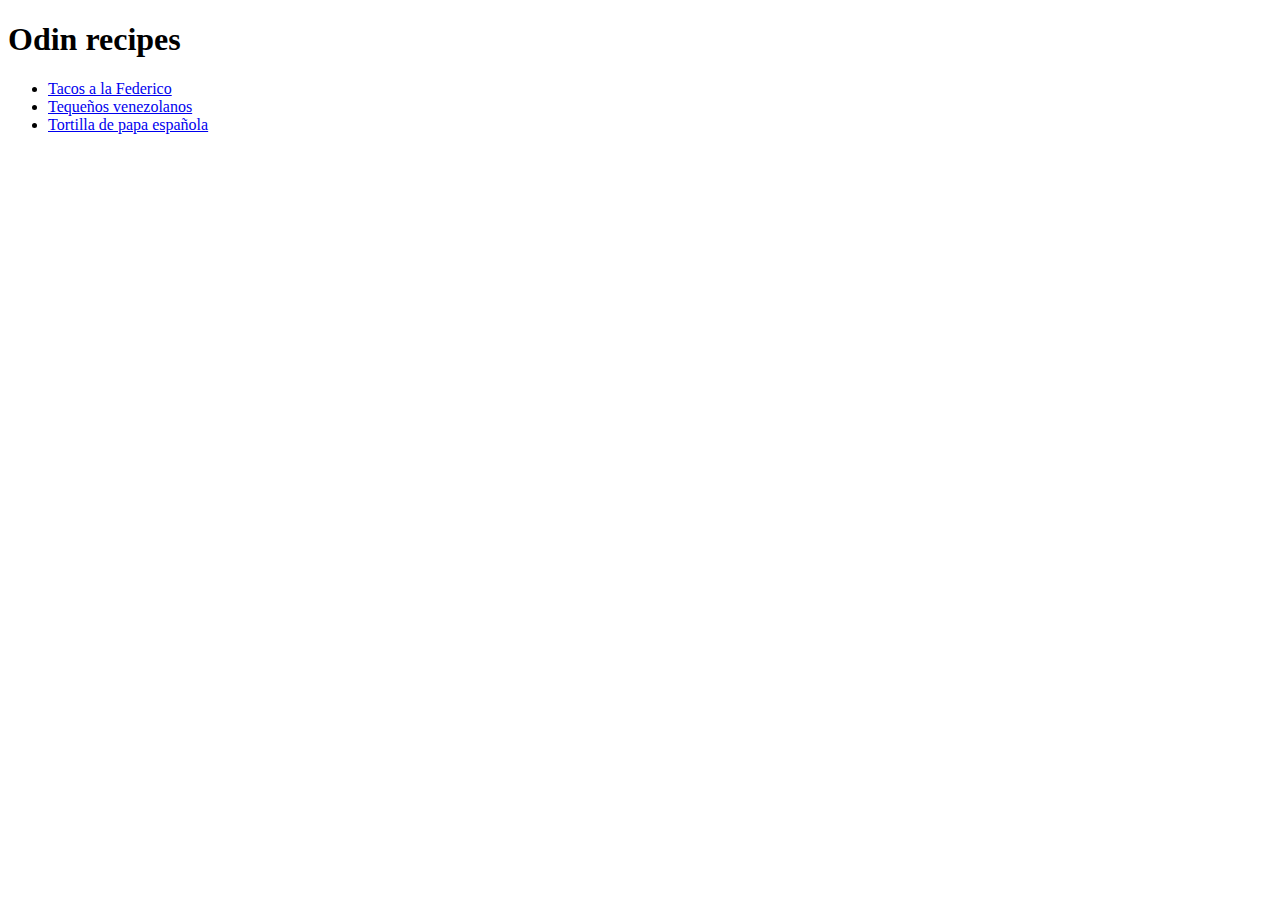
==== index.html @ e944995d "Se agregaron tres recetas al sitio donde se detalla el título, imagen, ingredientes y pasos a seguir" ====
<!DOCTYPE html>
<html lang="en">
<head>
    <meta charset="UTF-8">
    <meta name="viewport" content="width=device-width, initial-scale=1.0">
    <title>Document</title>
</head>
<body>
    <h1>Odin recipes</h1>
    <ul>
        <li><a href="./recipes/tacos.html" target="_blank" rel="noopener noreferrer">Tacos a la Federico</a></li>
        <li><a href="./recipes/tequeños.html" target="_blank" rel="noopener noreferrer">Tequeños venezolanos</a></li>
        <li><a href="./recipes/tortilla-papa.html" target="_blank" rel="noopener noreferrer">Tortilla de papa española</a></li>
    </ul>
</body>
</html>
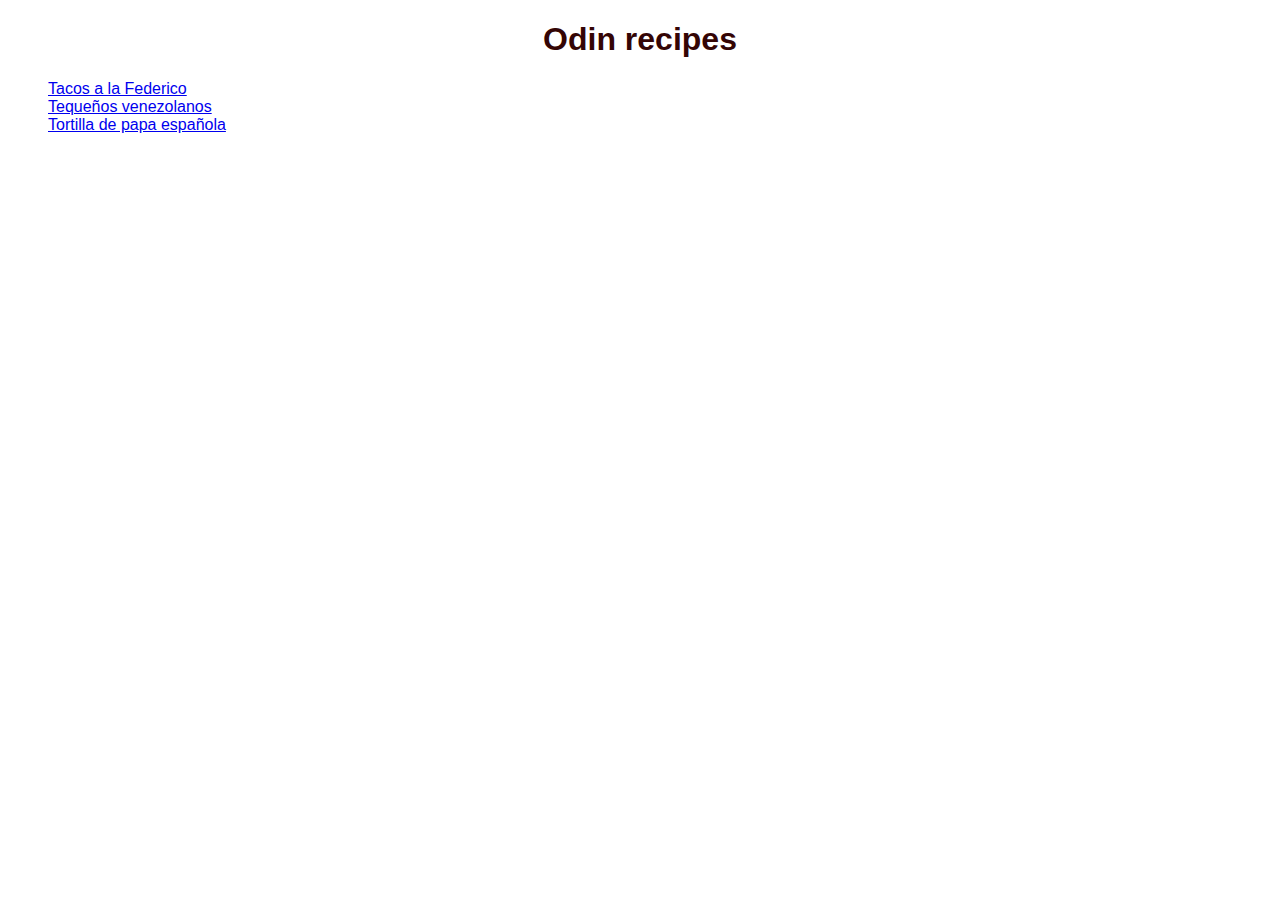
==== commit 18fdd7bf: "Se agregó el archivo css y se estilizó el título, imagenes, subtitulos y listas" ====
--- a/index.html
+++ b/index.html
@@ -3,11 +3,12 @@
 <head>
     <meta charset="UTF-8">
     <meta name="viewport" content="width=device-width, initial-scale=1.0">
+    <link rel="stylesheet" href="./styles.css">
     <title>Document</title>
 </head>
 <body>
     <h1>Odin recipes</h1>
-    <ul>
+    <ul class="list-index">
         <li><a href="./recipes/tacos.html" target="_blank" rel="noopener noreferrer">Tacos a la Federico</a></li>
         <li><a href="./recipes/tequeños.html" target="_blank" rel="noopener noreferrer">Tequeños venezolanos</a></li>
         <li><a href="./recipes/tortilla-papa.html" target="_blank" rel="noopener noreferrer">Tortilla de papa española</a></li>
--- a/styles.css
+++ b/styles.css
@@ -0,0 +1,24 @@
+h1,
+h2 {
+    color: rgb(52, 5, 5);
+    font-family: 'Franklin Gothic Medium', 'Arial Narrow', Arial, sans-serif;
+    text-align: center;
+}
+
+
+figure,
+img,
+figcaption{
+    text-align: center;
+    text-decoration: underline;
+    font-style: oblique;
+    color: black;
+    font-family: 'Franklin Gothic Medium', 'Arial Narrow', Arial, sans-serif;
+    font-weight: bold;
+    font-size: 17px;
+}
+
+.list-index li {
+    list-style-type: none;
+    font-family: 'Gill Sans', 'Gill Sans MT', Calibri, 'Trebuchet MS', sans-serif;
+}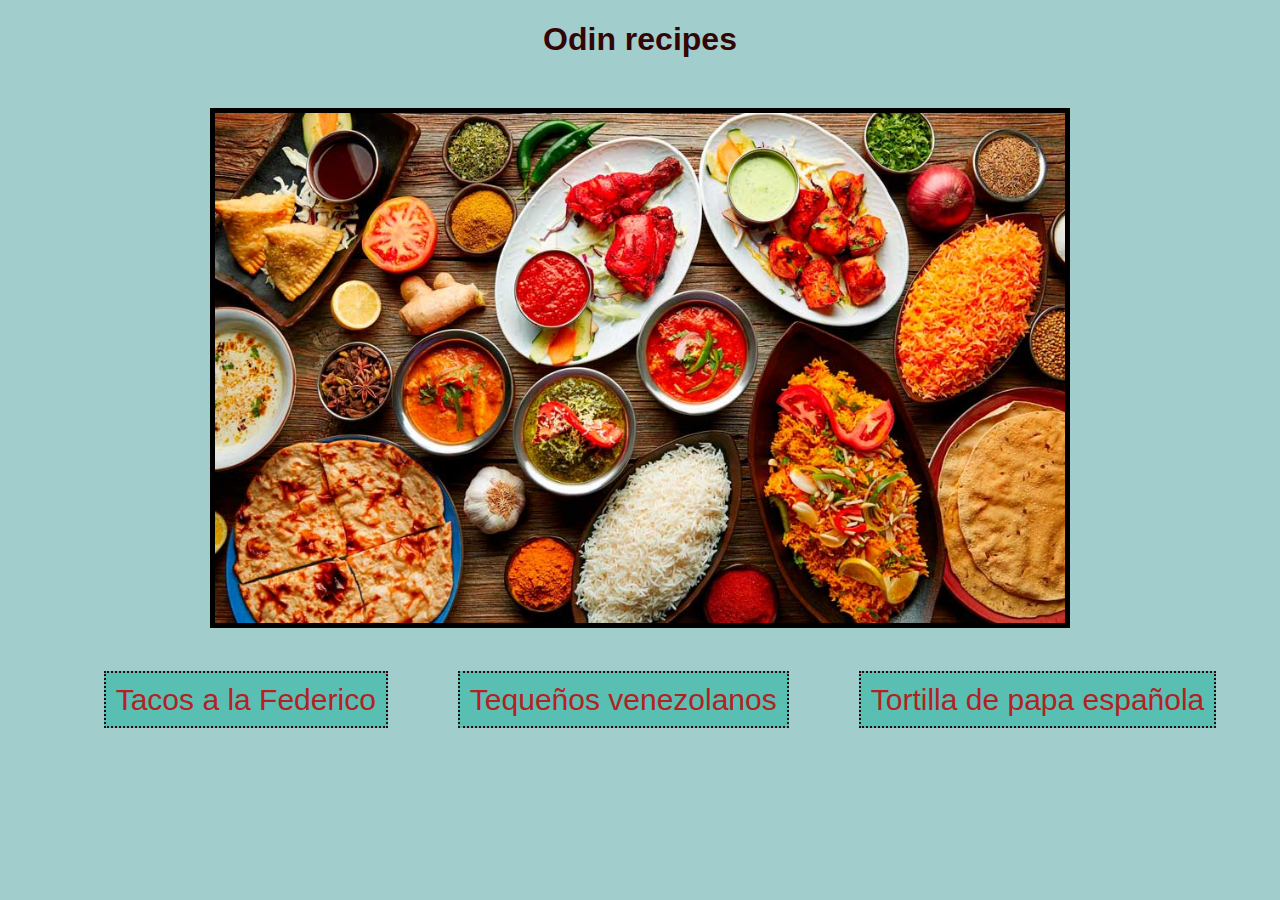
==== commit 9927c622: "Se agregó en el Index una imagen y se estilizó la página principal haciendo uso del box model" ====
--- a/index.html
+++ b/index.html
@@ -8,10 +8,14 @@
 </head>
 <body>
     <h1>Odin recipes</h1>
+
+    <div class="container-img">
+        <img class="image-index" src="./images/comidas-mundo.jpg" alt="diferentes platos de comida">
+    </div>
     <ul class="list-index">
-        <li><a href="./recipes/tacos.html" target="_blank" rel="noopener noreferrer">Tacos a la Federico</a></li>
-        <li><a href="./recipes/tequeños.html" target="_blank" rel="noopener noreferrer">Tequeños venezolanos</a></li>
-        <li><a href="./recipes/tortilla-papa.html" target="_blank" rel="noopener noreferrer">Tortilla de papa española</a></li>
+        <li><a class="a-index" href="./recipes/tacos.html" target="_blank" rel="noopener noreferrer">Tacos a la Federico</a></li>
+        <li><a class="a-index" href="./recipes/tequeños.html" target="_blank" rel="noopener noreferrer">Tequeños venezolanos</a></li>
+        <li><a class="a-index" href="./recipes/tortilla-papa.html" target="_blank" rel="noopener noreferrer">Tortilla de papa española</a></li>
     </ul>
 </body>
 </html>--- a/styles.css
+++ b/styles.css
@@ -1,3 +1,11 @@
+body{
+    background-color: rgb(162, 205, 205);
+}
+
+a:link, a:visited{
+    text-decoration: none;
+}
+
 h1,
 h2 {
     color: rgb(52, 5, 5);
@@ -5,6 +13,16 @@
     text-align: center;
 }
 
+.container-img{
+    text-align: center;
+    margin-top: 50px;
+}
+
+.image-index{
+    border: 5px solid black;
+    width: 850px;
+    height: auto;
+}
 
 figure,
 img,
@@ -18,7 +36,25 @@
     font-size: 17px;
 }
 
+.list-index{
+    display: flex;
+    justify-content: center;
+}
+
 .list-index li {
     list-style-type: none;
     font-family: 'Gill Sans', 'Gill Sans MT', Calibri, 'Trebuchet MS', sans-serif;
+    padding: 35px;
+    font-size: 30px;
+}
+
+.a-index{
+    background-color: rgba(29, 181, 158, 0.548);
+    color: firebrick;
+    border: 2px dotted rgb(37, 12, 12);
+    padding: 10px;
+}
+
+.a-index:hover{
+    background-color: rgb(54, 139, 171);
 }